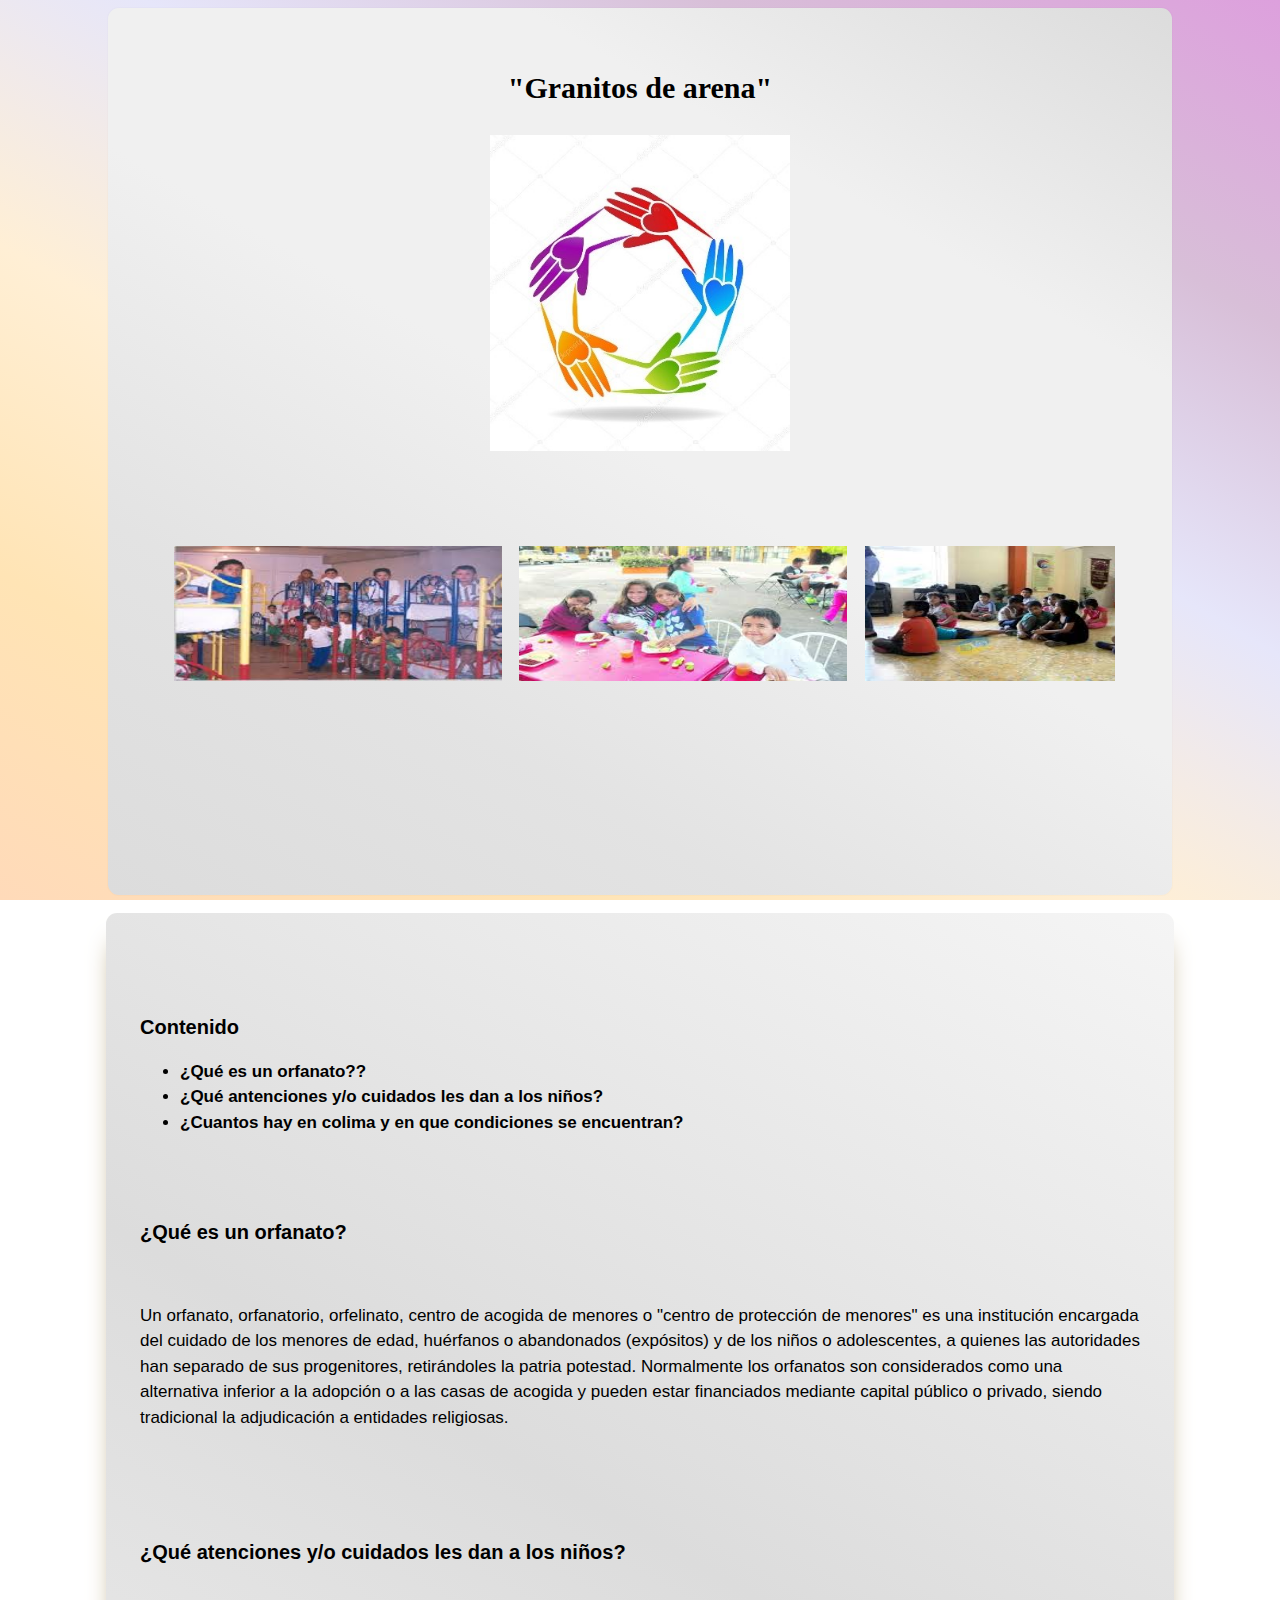
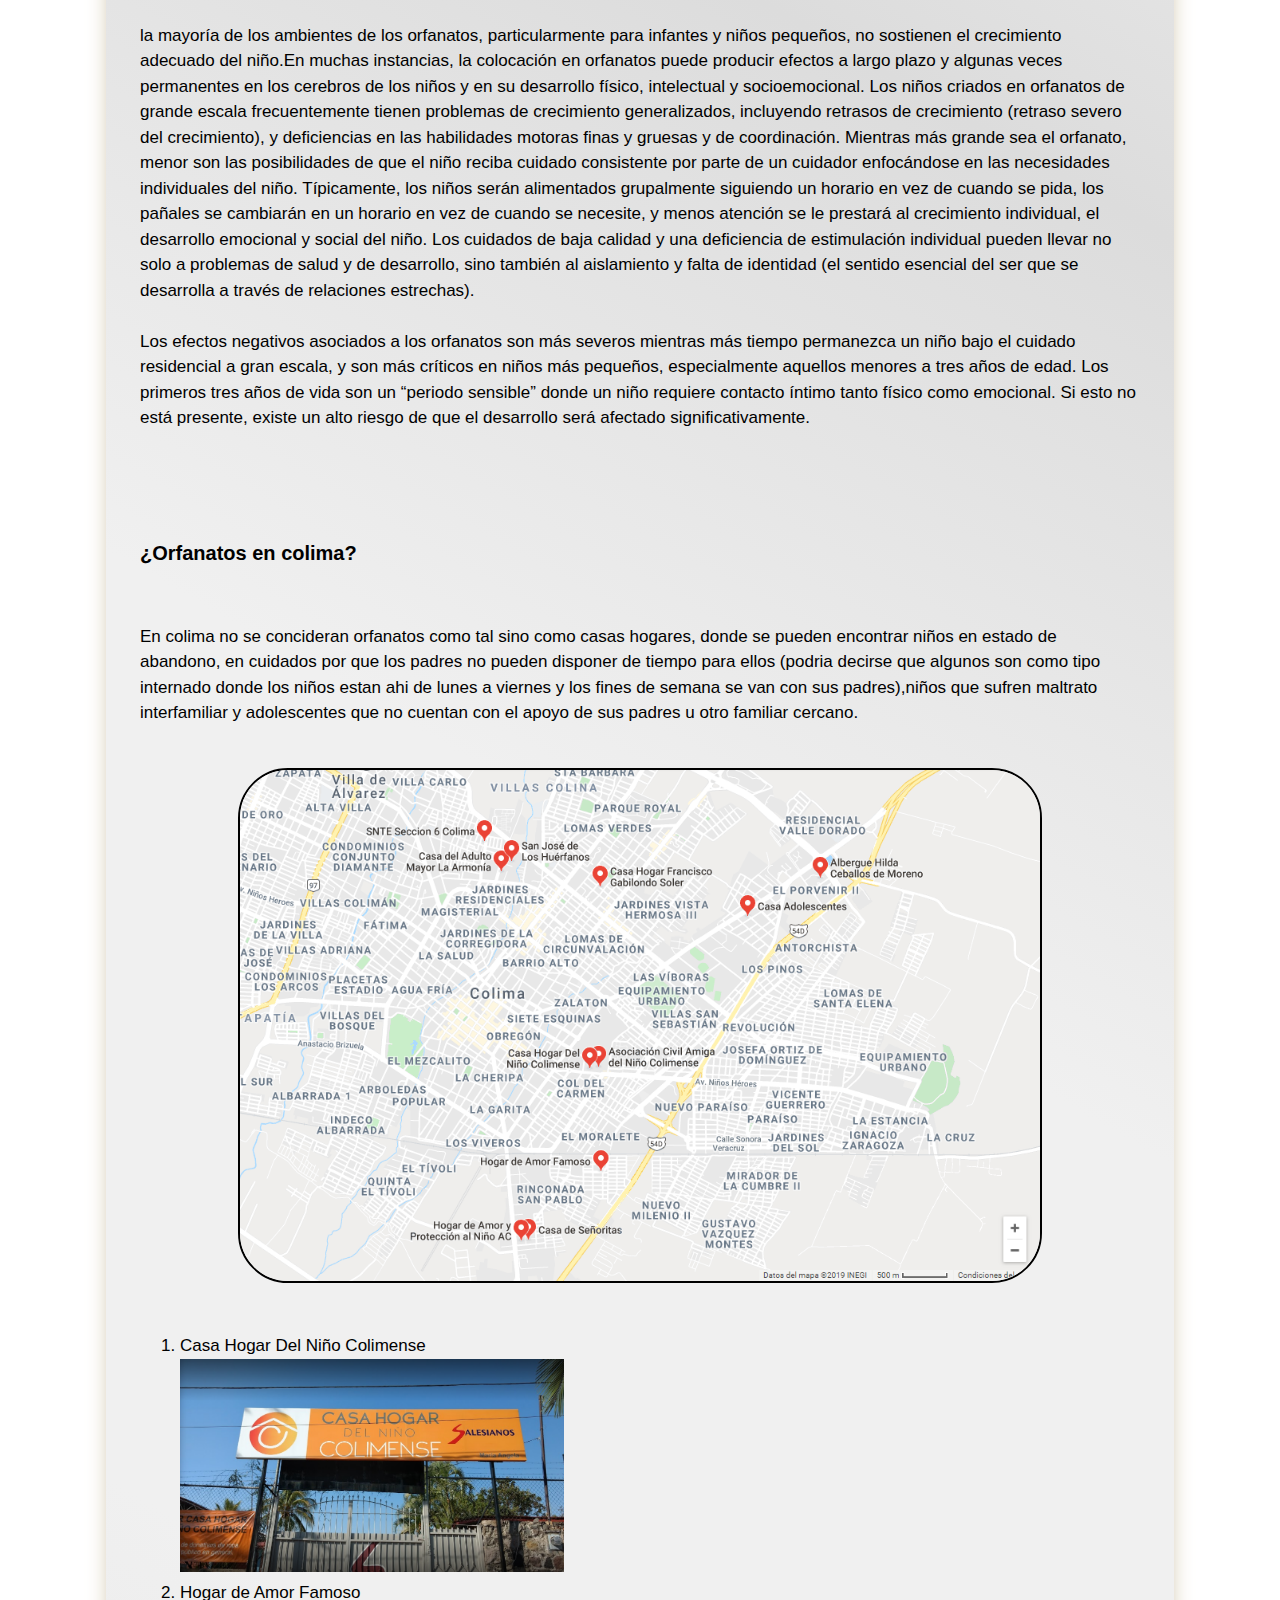
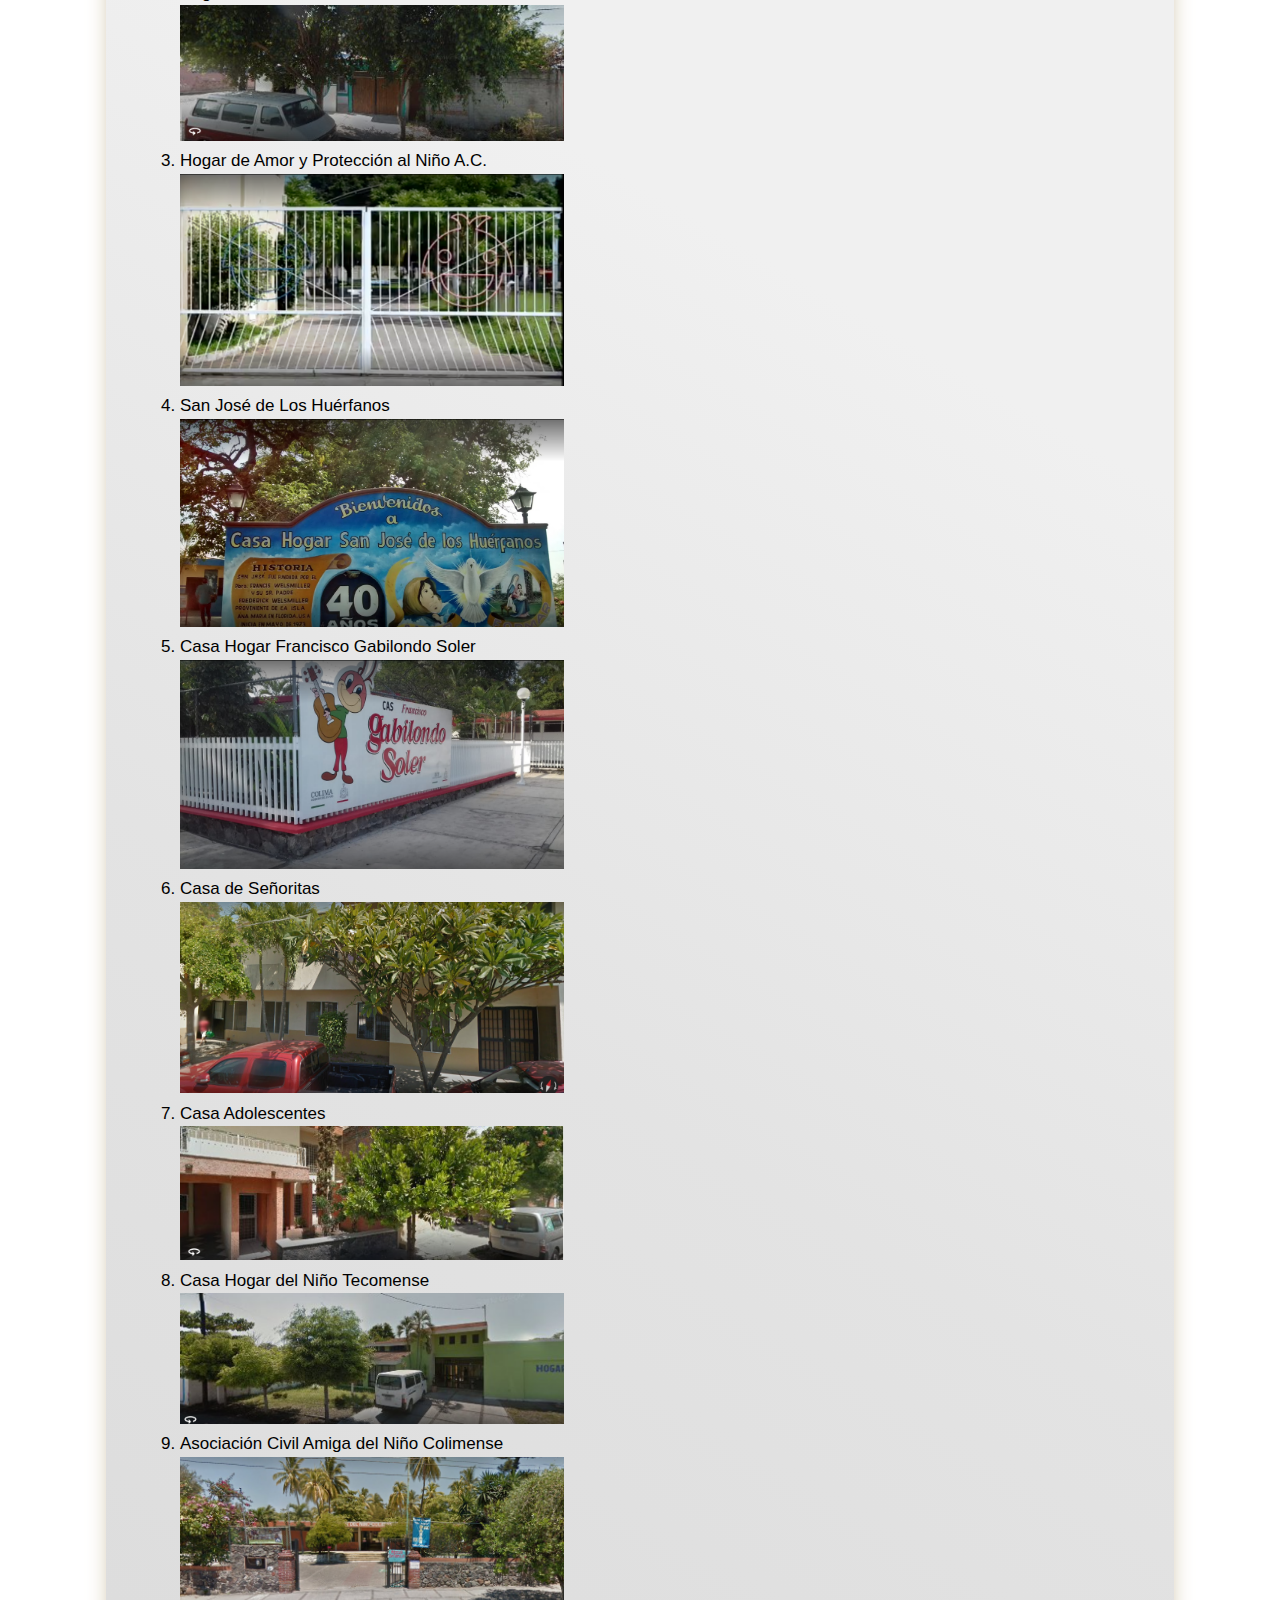
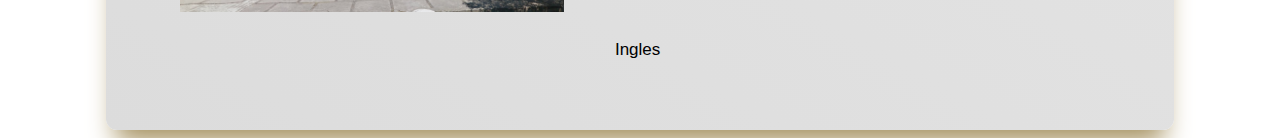
==== index.html @ bebbc290 "Add files via upload" ====
<!DOCTYPE html>

<html>

    <head>
        
        <meta charset="utf-8">
        <meta http-equiv="X-UA-Compatible" content="IE=edge">
        <link rel="stylesheet" type="text/css" href="estilo.css">
        <link rel="stylesheet" type="text/css" href="carrusel.css">
         <link rel="stylesheet" href="search.htm">
        <link rel="icon" href="sand-castle.png">
        <title>Granitos de arena</title>
        
    </head>
    
    <body>
        
        
        <center>
            
            <div class="caja1">
                
                <h2>"Granitos de arena"</h2>
                <center><img src="logo.jpg"  width="30%"  ></center>
                <br><br><br>
               
                <div class="slider">
                    
                    <ul>
                       
                        <li><img src="img1.jpg"  width="100%"  ></li>
                        <li><img src="img2.jpg"  width="100%" ></li>
                        <li><img src="img3.jpg"  width="100%" ></li>
                        <li><img src="img4.jpg"  width="100%" ></li>
                        <li><img src="img5.jpg"  width="100%" ></li>
                        <li><img src="img6.jpg"  width="100%" ></li>
                        <li><img src="img7.jpg"  width="100%"  ></li>
                        <li><img src="img8.jpg"  width="100%" ></li>
                        <li><img src="img9.jpg"  width="100%" ></li>
                        <li><img src="10.jpg" width="100%" ></li>
                        <li><img src="img11.jpg" width="100%" ></li>
                        
                    </ul>
                    
                </div>
                
                
            </div>
            
        </center>
        
        <br>
        
        <center>
            
            <div class="caja2">
                
                <br><br>
                <h1>Contenido</h1>
                
                <ul>
                
                    
                    <b><li><a href="#orfanato">¿Qué es un orfanato??</a></li></b>
                    <b><li><a href="#atenciones">¿Qué antenciones y/o cuidados les dan a los niños?</a></li></b>
                    <b><li><a href="#colima">¿Cuantos hay en colima y en que condiciones se encuentran?</a></li></b>
                    
                </ul>
                
                <br><br>
                
                <a name="orfanato"/>
                <h1>¿Qué es un orfanato?</h1>
                <br>
                
                <p>
                    
                    Un orfanato, orfanatorio, orfelinato, centro de acogida de menores o "centro de protección de menores" es una institución encargada del cuidado de los menores de edad, huérfanos o abandonados (expósitos) y de los niños o adolescentes, a quienes las autoridades han separado de sus progenitores, retirándoles la patria potestad.
                    
                    Normalmente los orfanatos son considerados como una alternativa inferior a la adopción o a las casas de acogida y pueden estar financiados mediante capital público o privado, siendo tradicional la adjudicación a entidades religiosas.
                    
                </p>
                
                <br><br><br>
                
                <a name="atenciones"/>
                <h1>¿Qué atenciones y/o cuidados les dan a los niños?</h1>
                <br>
                
                <p>
                    
                    la mayoría de los ambientes de los orfanatos, particularmente para infantes y niños pequeños, no sostienen el crecimiento adecuado del niño.En muchas instancias, la colocación en orfanatos puede producir efectos a largo plazo y algunas veces
                    permanentes en los cerebros de los niños y en su desarrollo físico, intelectual y socioemocional. Los niños criados en orfanatos de grande escala frecuentemente tienen problemas de crecimiento generalizados, incluyendo retrasos de crecimiento (retraso severo del crecimiento), y deficiencias en las habilidades motoras finas y gruesas y de coordinación. Mientras más grande sea el orfanato, menor son las posibilidades de que el niño reciba cuidado consistente por parte de un cuidador enfocándose en las necesidades individuales del niño. Típicamente, los niños serán alimentados grupalmente siguiendo un horario en vez de cuando se pida, los pañales se cambiarán en un horario en vez de cuando se necesite, y menos atención se le prestará al crecimiento individual, el desarrollo emocional y social del niño. Los cuidados de baja calidad y una deficiencia de estimulación individual pueden llevar no solo a problemas de salud y de desarrollo, sino también al aislamiento y falta de identidad (el sentido esencial del ser que se desarrolla a través de relaciones estrechas).
                    <br><br>
                    Los efectos negativos asociados a los orfanatos son más severos mientras más tiempo permanezca un niño bajo el cuidado residencial a gran escala, y son más críticos en niños más pequeños, especialmente aquellos menores a tres años de edad. Los primeros tres años de vida son un “periodo sensible” donde un niño requiere contacto íntimo tanto físico como emocional. Si esto no está presente, existe un alto riesgo de que el desarrollo será afectado significativamente.

                    
                </p>
                
                <br><br><br>
                
                <a name="colima"/>
                <h1>¿Orfanatos en colima?</h1>
                
                <br>
                
                <p>En colima no se concideran orfanatos como tal sino como casas hogares, donde se pueden encontrar niños en estado de abandono, en cuidados por que los padres no pueden disponer de tiempo para ellos (podria decirse que algunos son como tipo internado donde los niños estan ahi de lunes a viernes y los fines de semana se van con sus padres),niños que sufren maltrato interfamiliar y adolescentes que no cuentan con el apoyo de sus padres u otro familiar cercano.</p>
                    
                <br>
                  <center><img  class="IMG" src="iam.PNG"  width="80%" height="40%" aling="right"></center>
                <br>
                <ol>
                    
                    
                    <li>Casa Hogar Del Niño Colimense</li>
                    <img src="ch1.PNG" width="40%" height="20%">
                    <li>Hogar de Amor Famoso</li>
                    <img src="ch2.PNG" width="40%" height="20%">
                    <li>Hogar de Amor y Protección al Niño A.C.</li>
                    <img src="ch3.PNG" width="40%" height="20%">
                    <li>San José de Los Huérfanos</li>
                    <img src="ch4.PNG" width="40%" height="20%">
                    <li>Casa Hogar Francisco Gabilondo Soler</li>
                    <img src="ch5.PNG" width="40%" height="20%">
                    <li>Casa de Señoritas</li>
                    <img src="ch6.PNG" width="40%" height="20%">
                    <li>Casa Adolescentes</li>
                    <img src="ch7.PNG" width="40%" height="20%">
                    <li>Casa Hogar del Niño Tecomense</li>
                    <img src="ch8.PNG" width="40%" height="20%">
                    <li>Asociación Civil Amiga del Niño Colimense</li>
                    <img src="ch9.PNG" width="40%" height="20%">
                </ol>
                 
                <center><a href="ing_index.html">&nbsp; &nbsp; &nbsp;Ingles &nbsp; &nbsp; &nbsp;</a></center>
                
            </div>
             
        </center>
        
    </body>
</html>
---- estilo.css ----
body{
    
    background:linear-gradient(30deg, PEACHPUFF, MOCCASIN, 	PAPAYAWHIP, LAVENDER, THISTLE, PLUM);
    background-repeat: no-repeat;
    background-size:auto;
    background-attachment: fixed;
}


.caja1 {
    background:linear-gradient(30deg,#DCDCDC, #E3E3E3, #F0F0F0, #F0F0F0,#DCDCDC);
    border-radius: 11px 11px 11px 11px;
    box-shadow: 0 0 2px rgba(0, 0, 0, 0.06);
    color: #000;
    font-family: "Helvetica Neue", Helvetica, Arial, sans-serif;
    font-size: 16px;
    line-height: 1.5;
    margin: 0 auto;
    max-width: 1000px;
    padding: 2em 2em 4em;
}

.caja2 {
    background:linear-gradient(30deg,#DCDCDC, #E3E3E3, #F0F0F0, #F0F0F0,#DCDCDC,#F5F5F5);
    border-radius: 11px 11px 11px 11px;
    box-shadow: 0px 22px 27px -10px rgba(166,146,96,1);
    color: #545454;
    line-height: 1.5;
    margin: 0 auto;
    max-width: 1000px;
    padding: 2em 2em 4em;
    
    font-family: sans-serif;
    font-size: 17px;
    color: #000;
    text-align: left;
    
}

h1{
    
    font-family: sans-serif;
    font-size: 20px;
    color: #000;
    text-align: left;
    font-weight: bold;
    
}

h2{
    
    font-family:serif;
    font-size: 30px;
    color: #000;
    text-align: center;
    font-weight: bold;
    
}

a:link{
    
    text-decoration:none;color:black;
    text-decoration: none;
}

a:visited{
    
    color: black;  
    text-decoration: none 
        
}
a:hover{ 
    
    color: black; 
    text-decoration: none 
        
}


.IMG{
    border-radius:  50px 50px 50px 50px;
    border-color: black;
    border-width: 2px;
    border-style: solid;
    
}
---- carrusel.css ----
.slider au{
    margin: auto;
	overflow: hidden;
}
.slider{
	margin: auto;
	overflow: hidden;
 
	width: 95%;
}
.slider ul{
	display: flex;
	padding: 0;
	width: 400%;
 
	animation:cambio 20s infinite;
	animation-direction:alternate;
}
.slider li{
	list-style: none;
	width: 95%;
}
.slider img{
	width:95%;
    height: 50%;
}
@keyframes cambio{
	0%{margin-left: 0;}
	20%(margin-left: 0;)
 
	25%{margin-left: -100%;}
	45%{margin-left: -100%;}
 
	50%{margin-left: -200%;}
	70%{margin-left: -200%;}
 
	75%{margin-left: -300%;}
	100%{margin-left: -300%;}
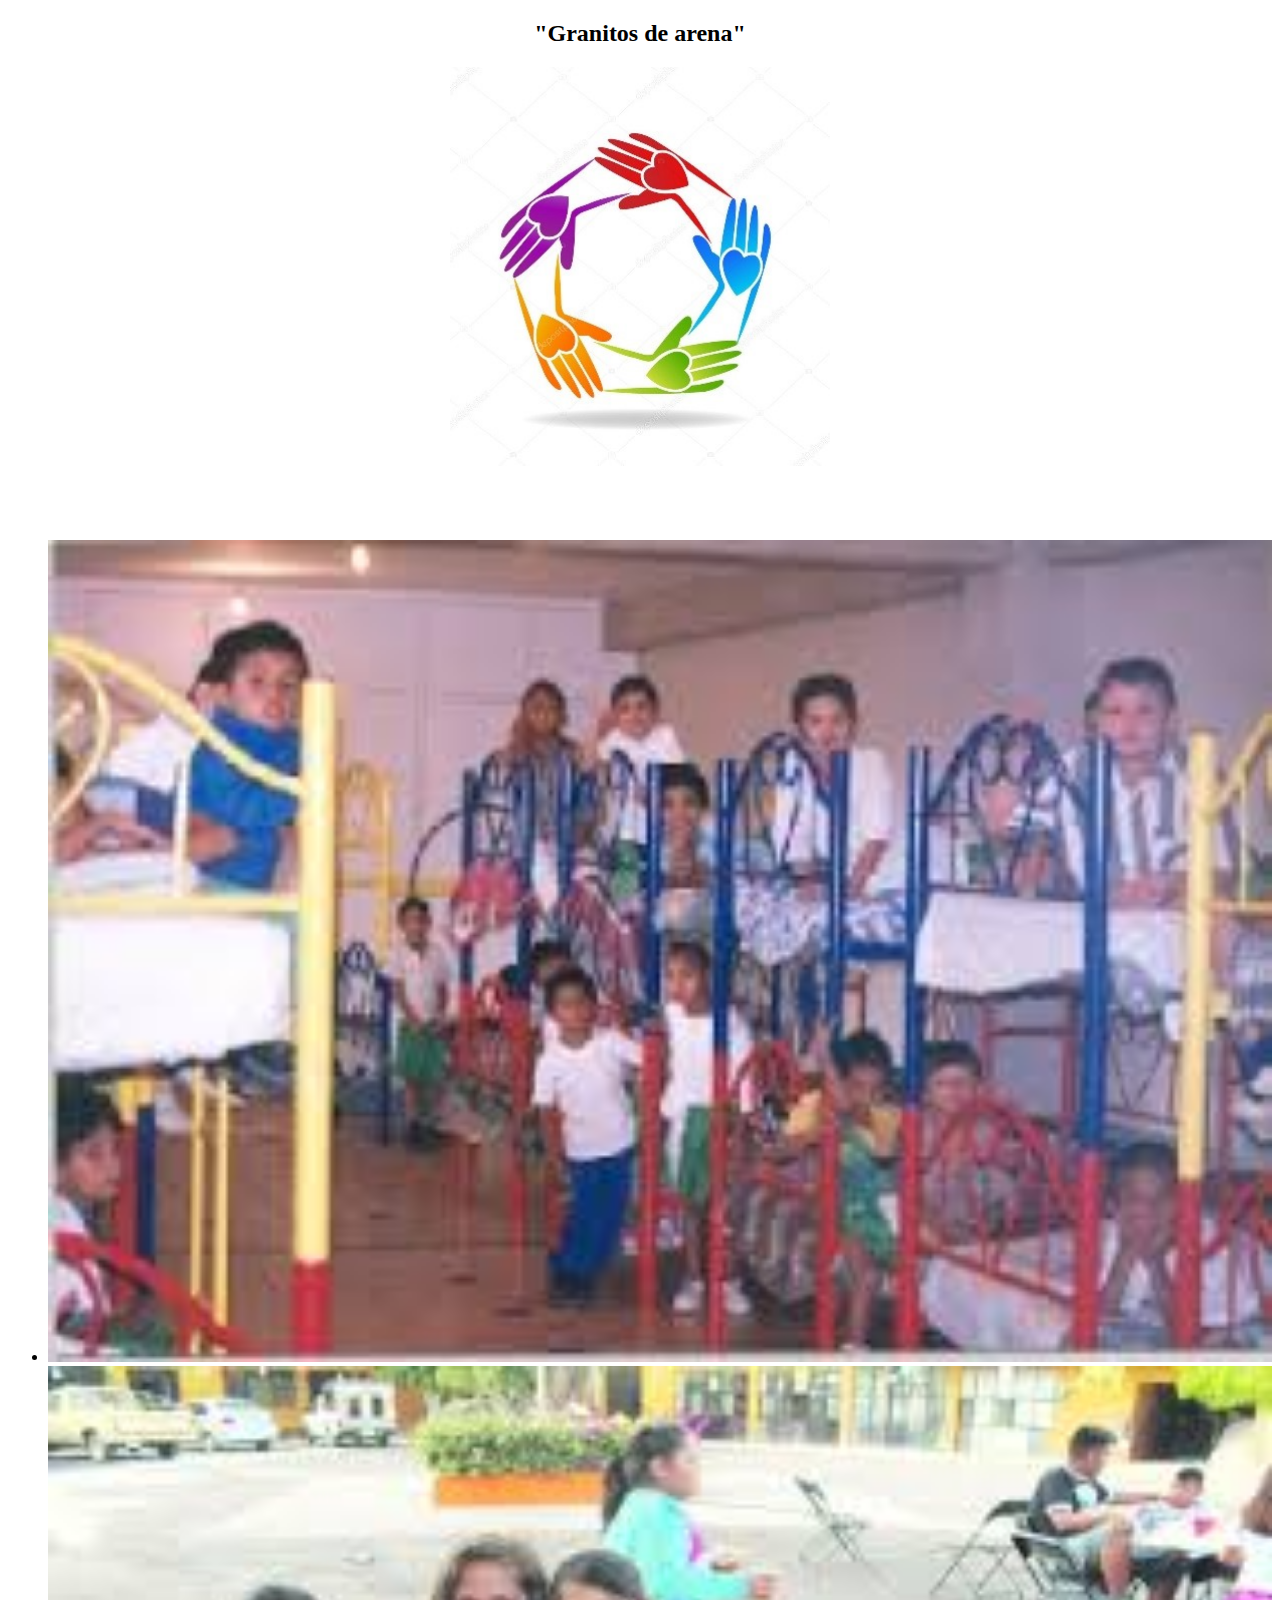
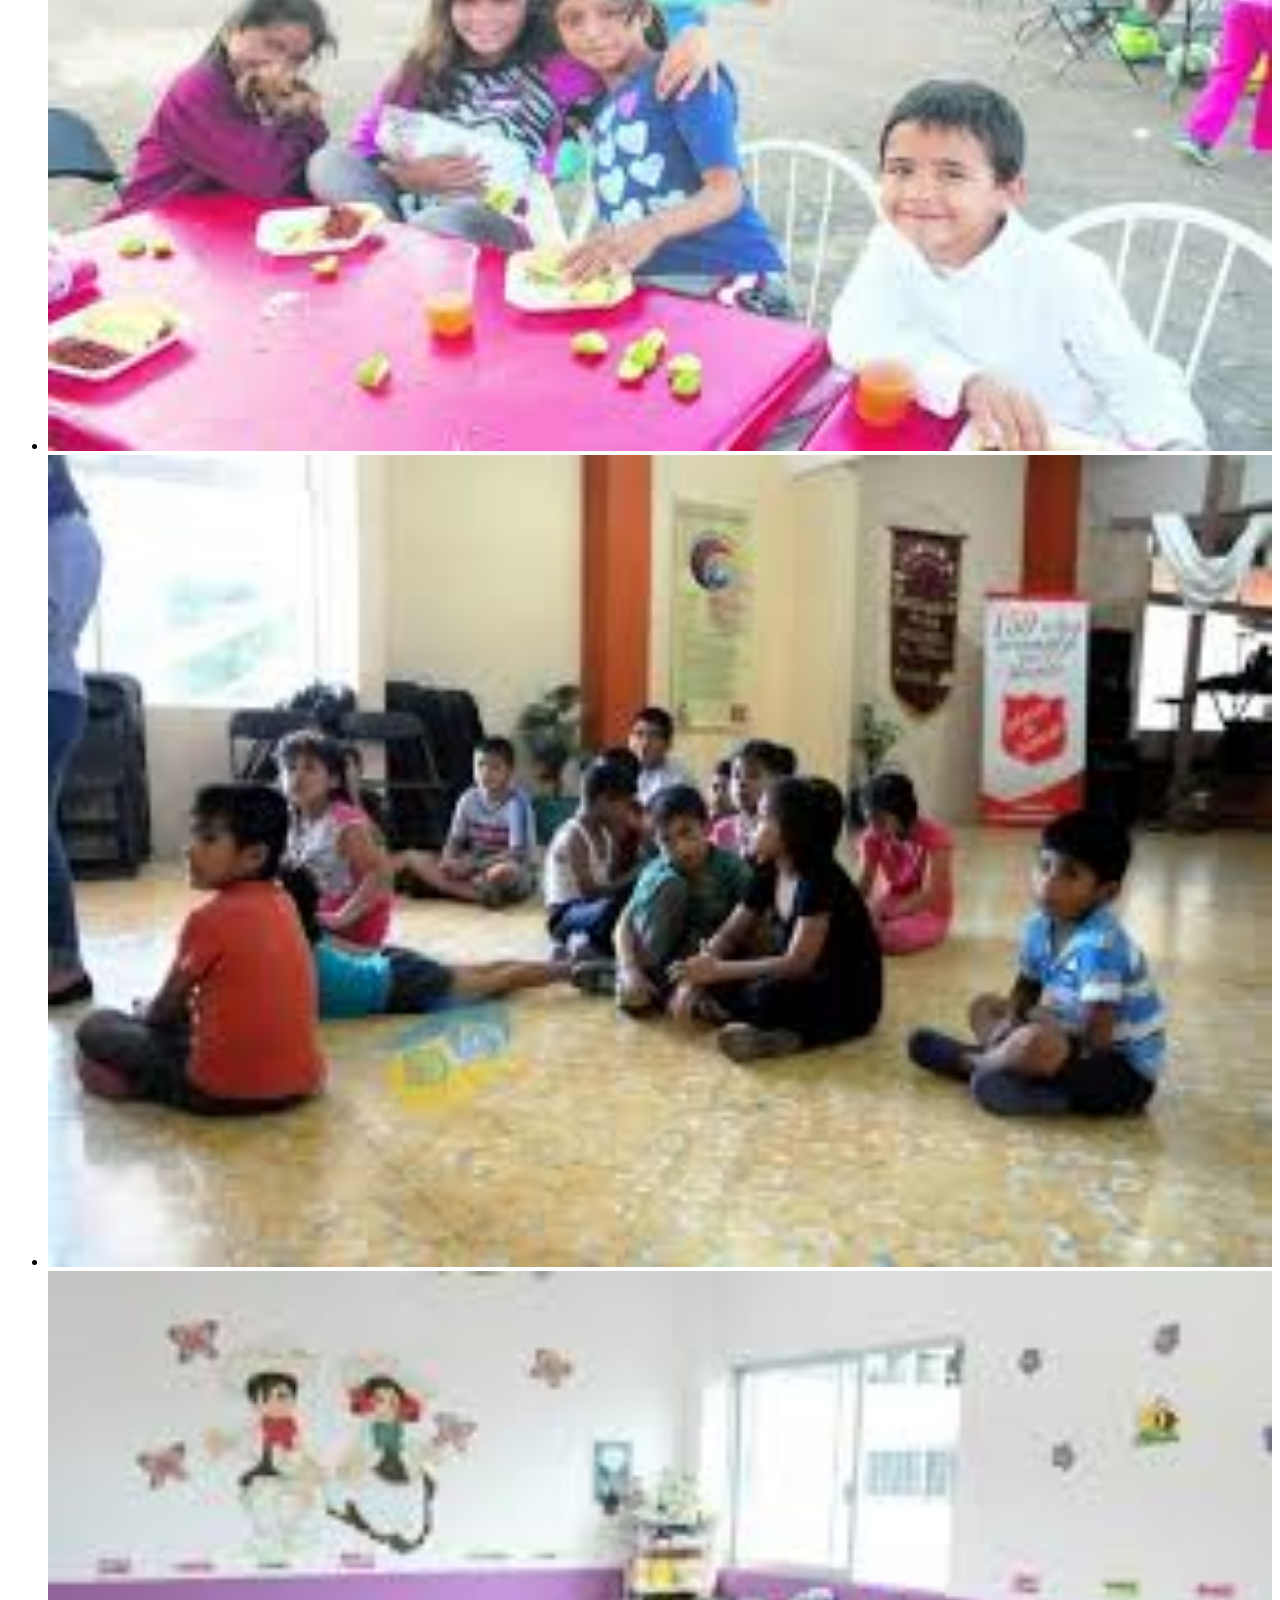
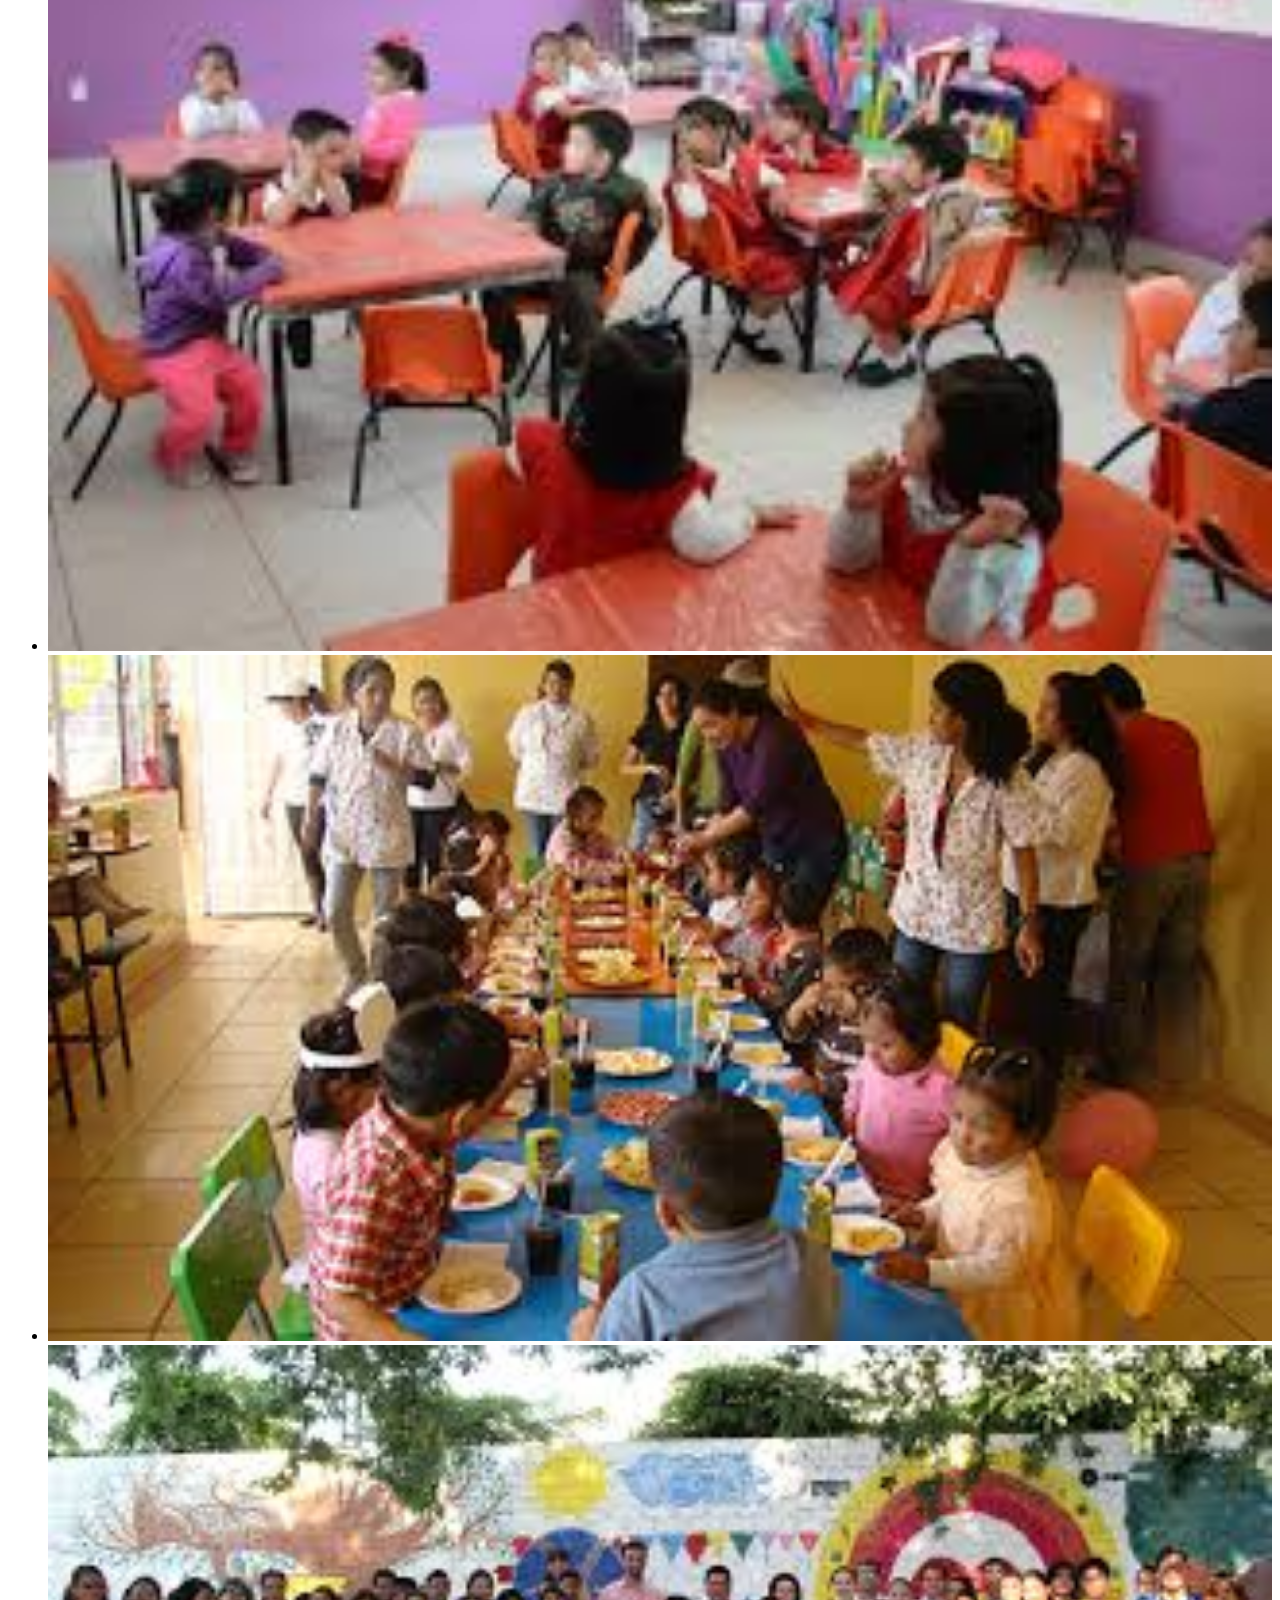
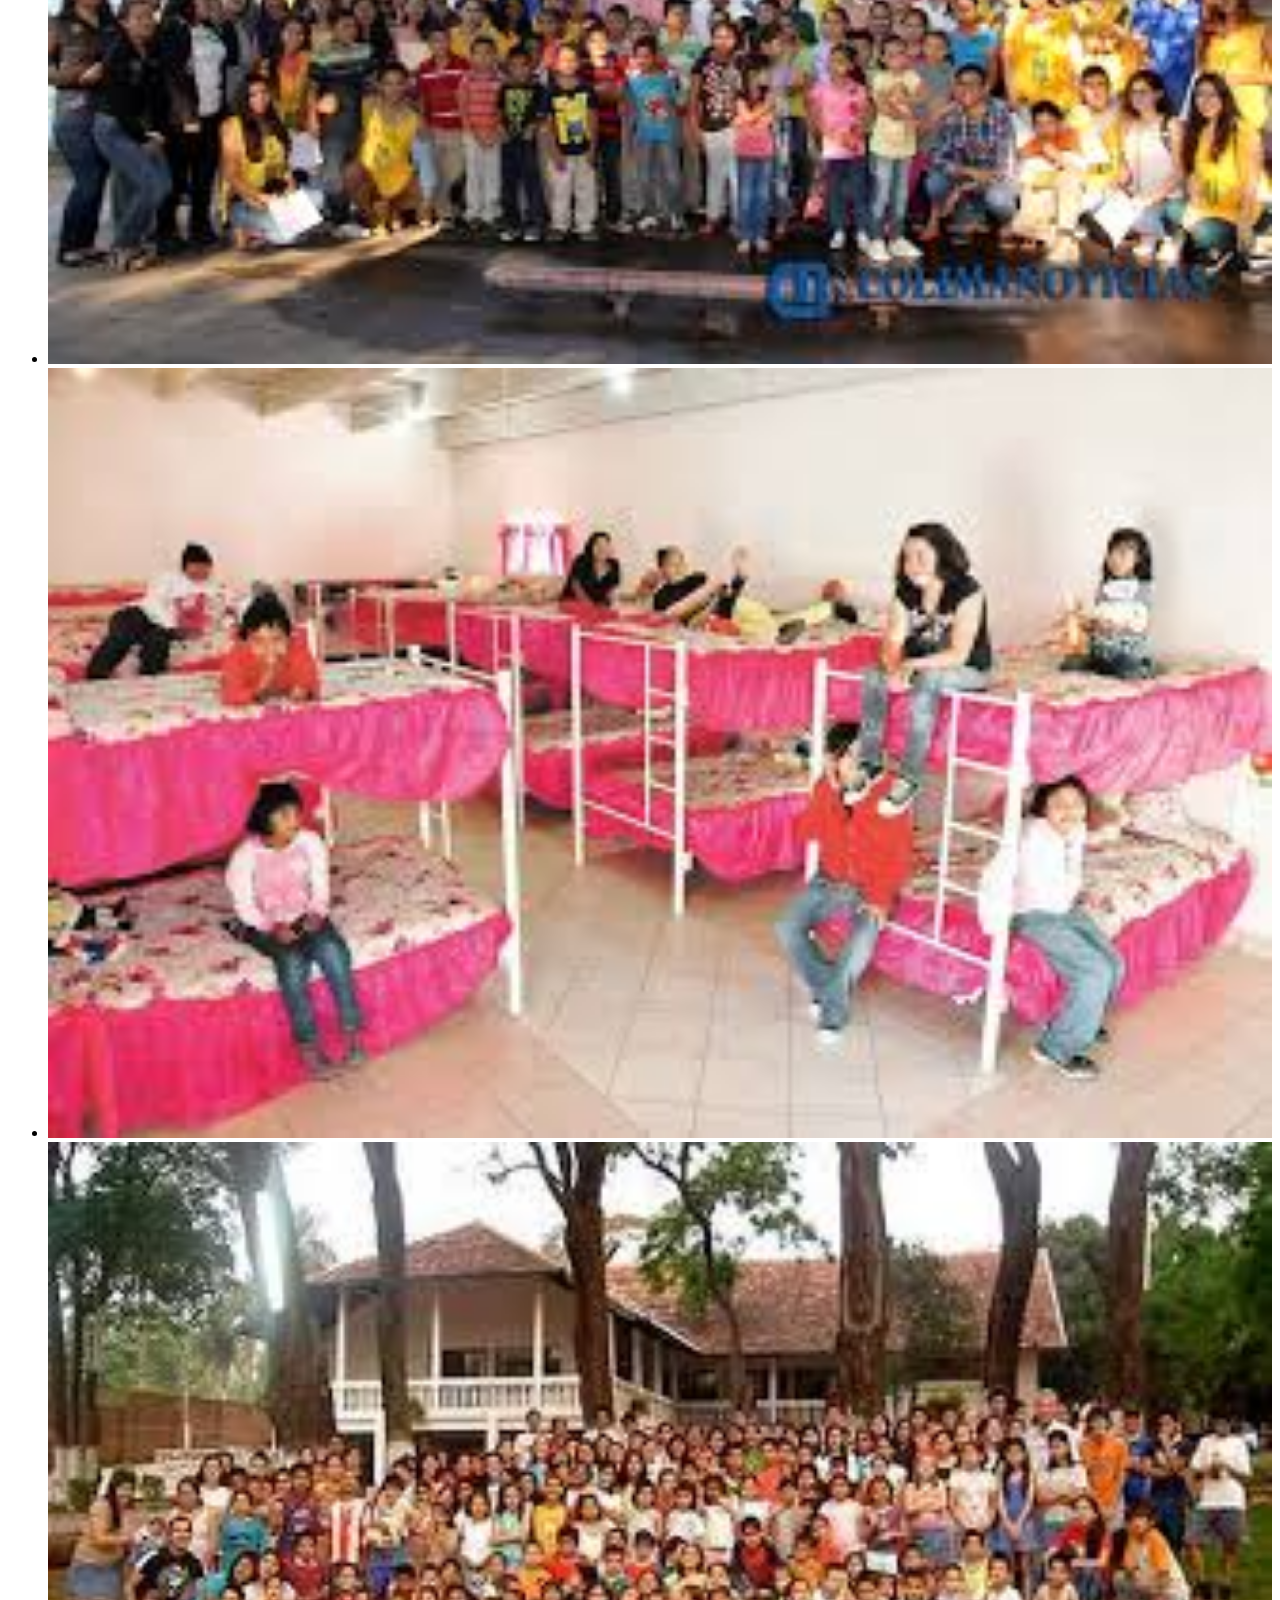
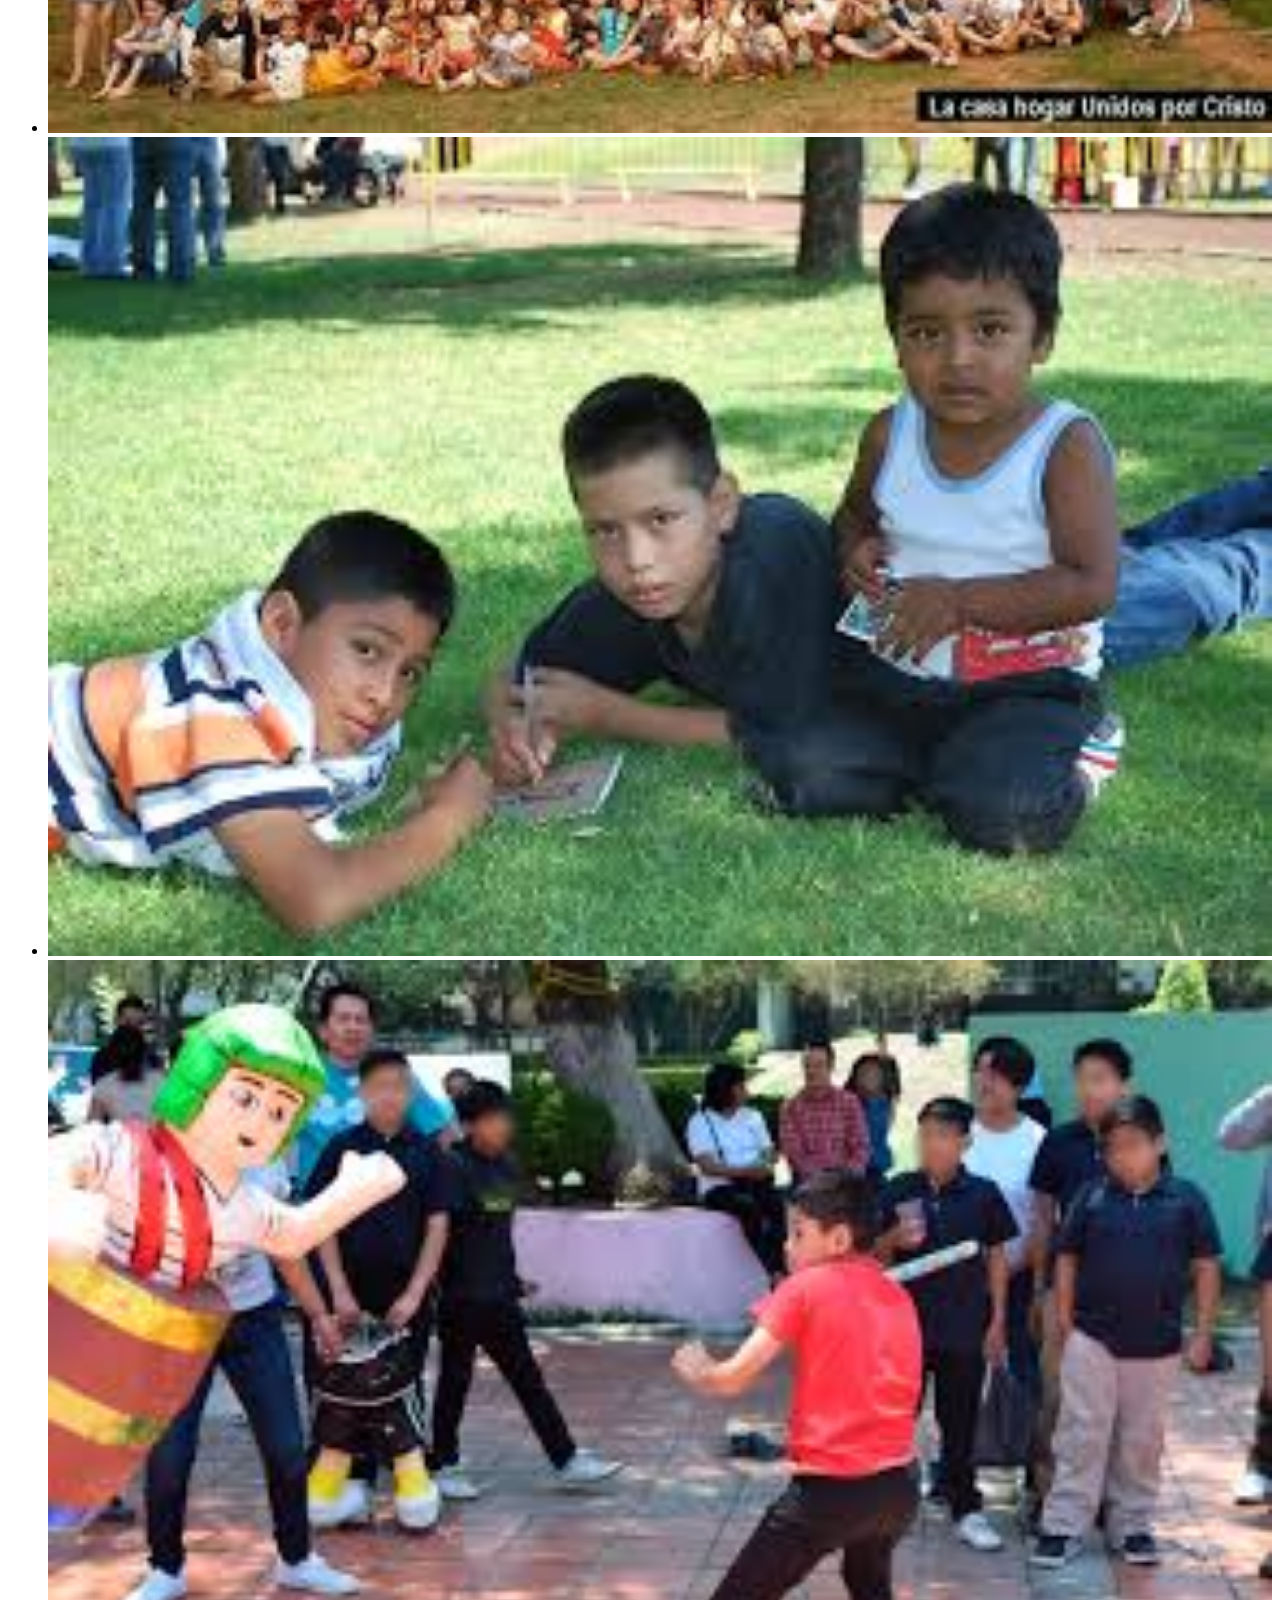
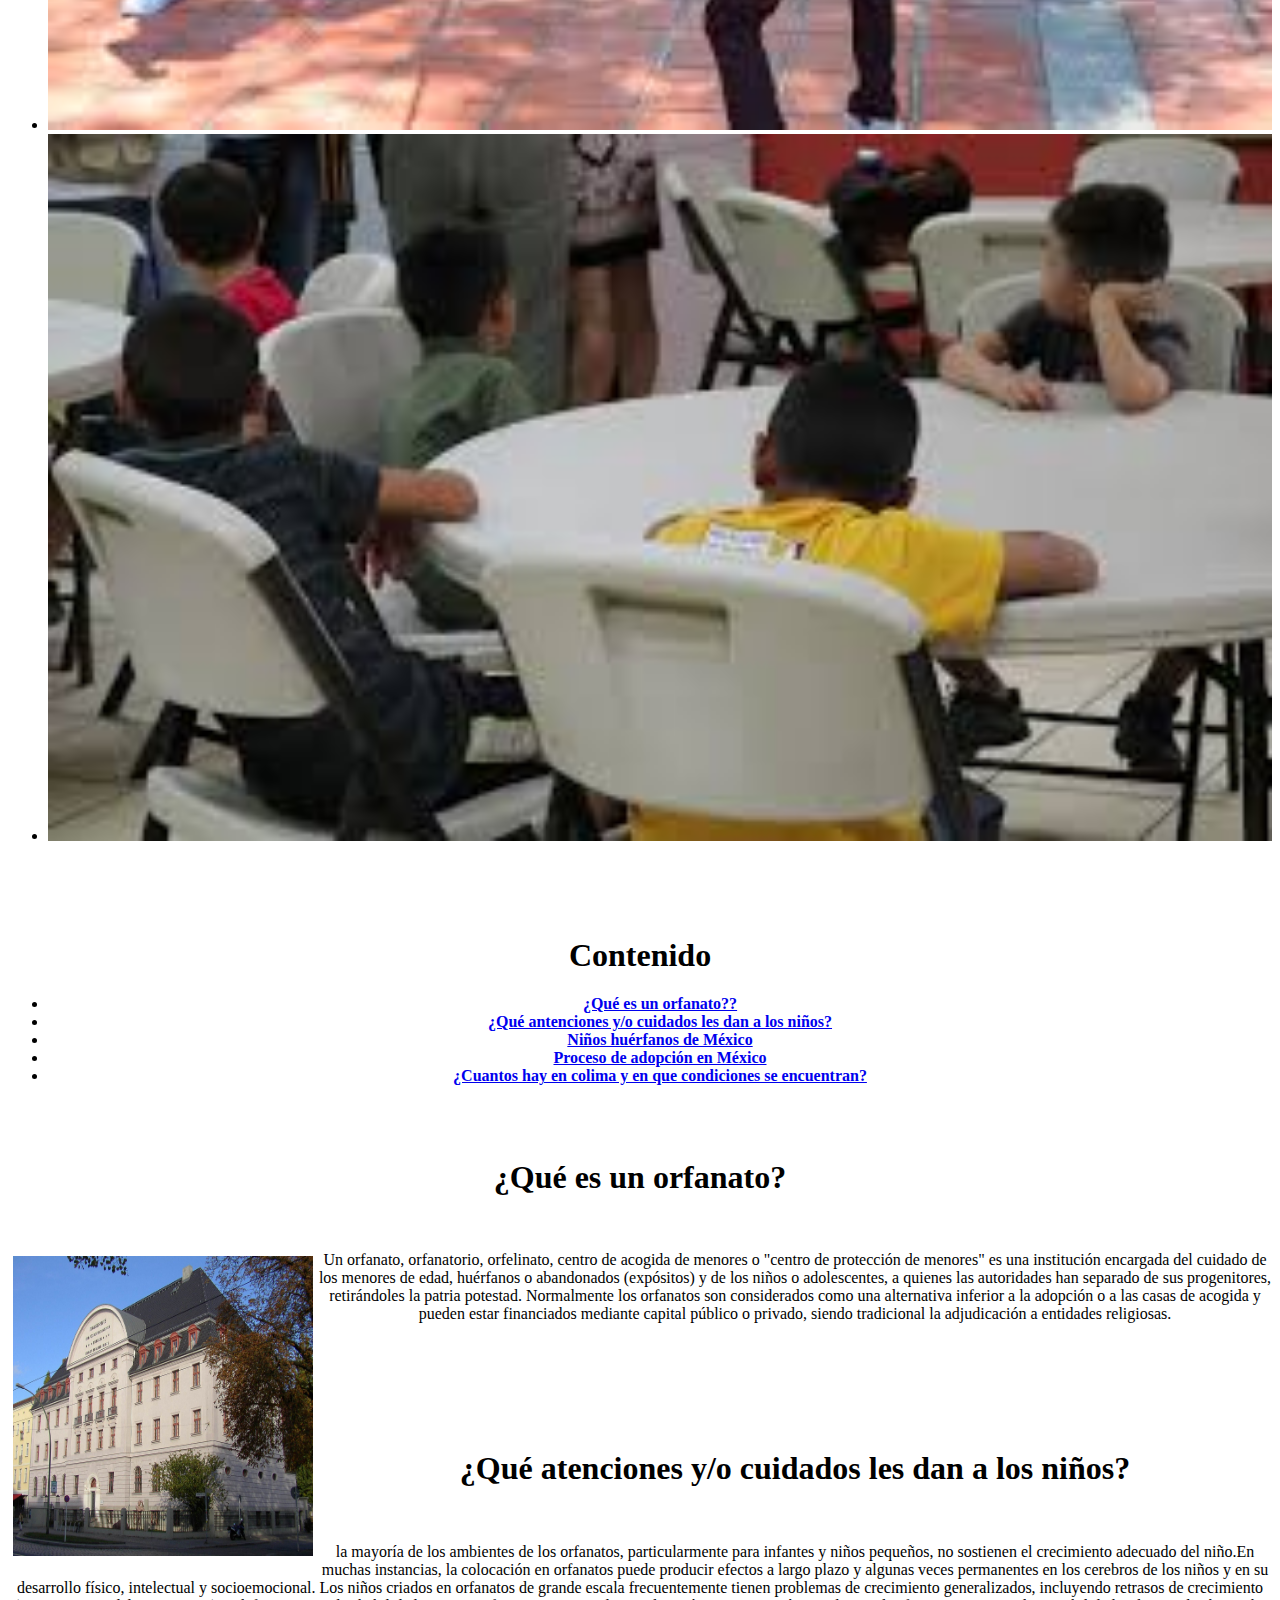
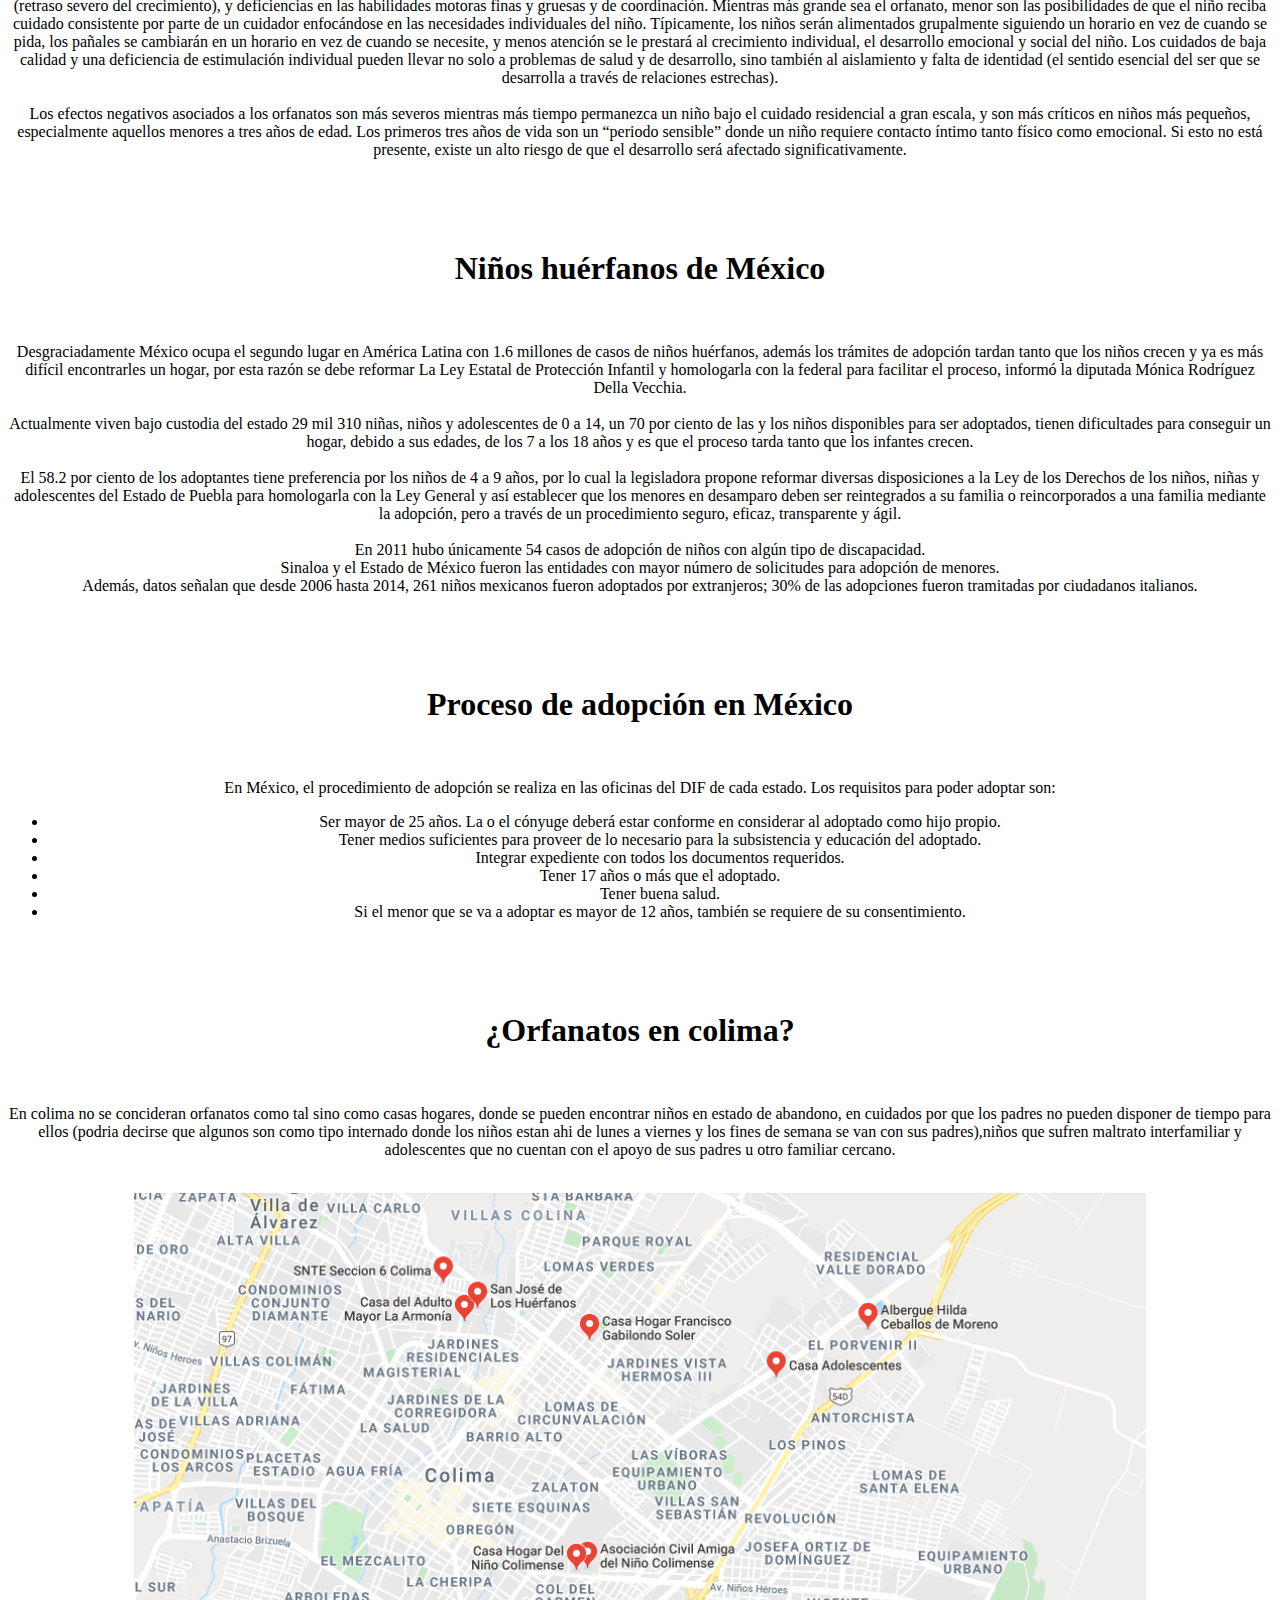
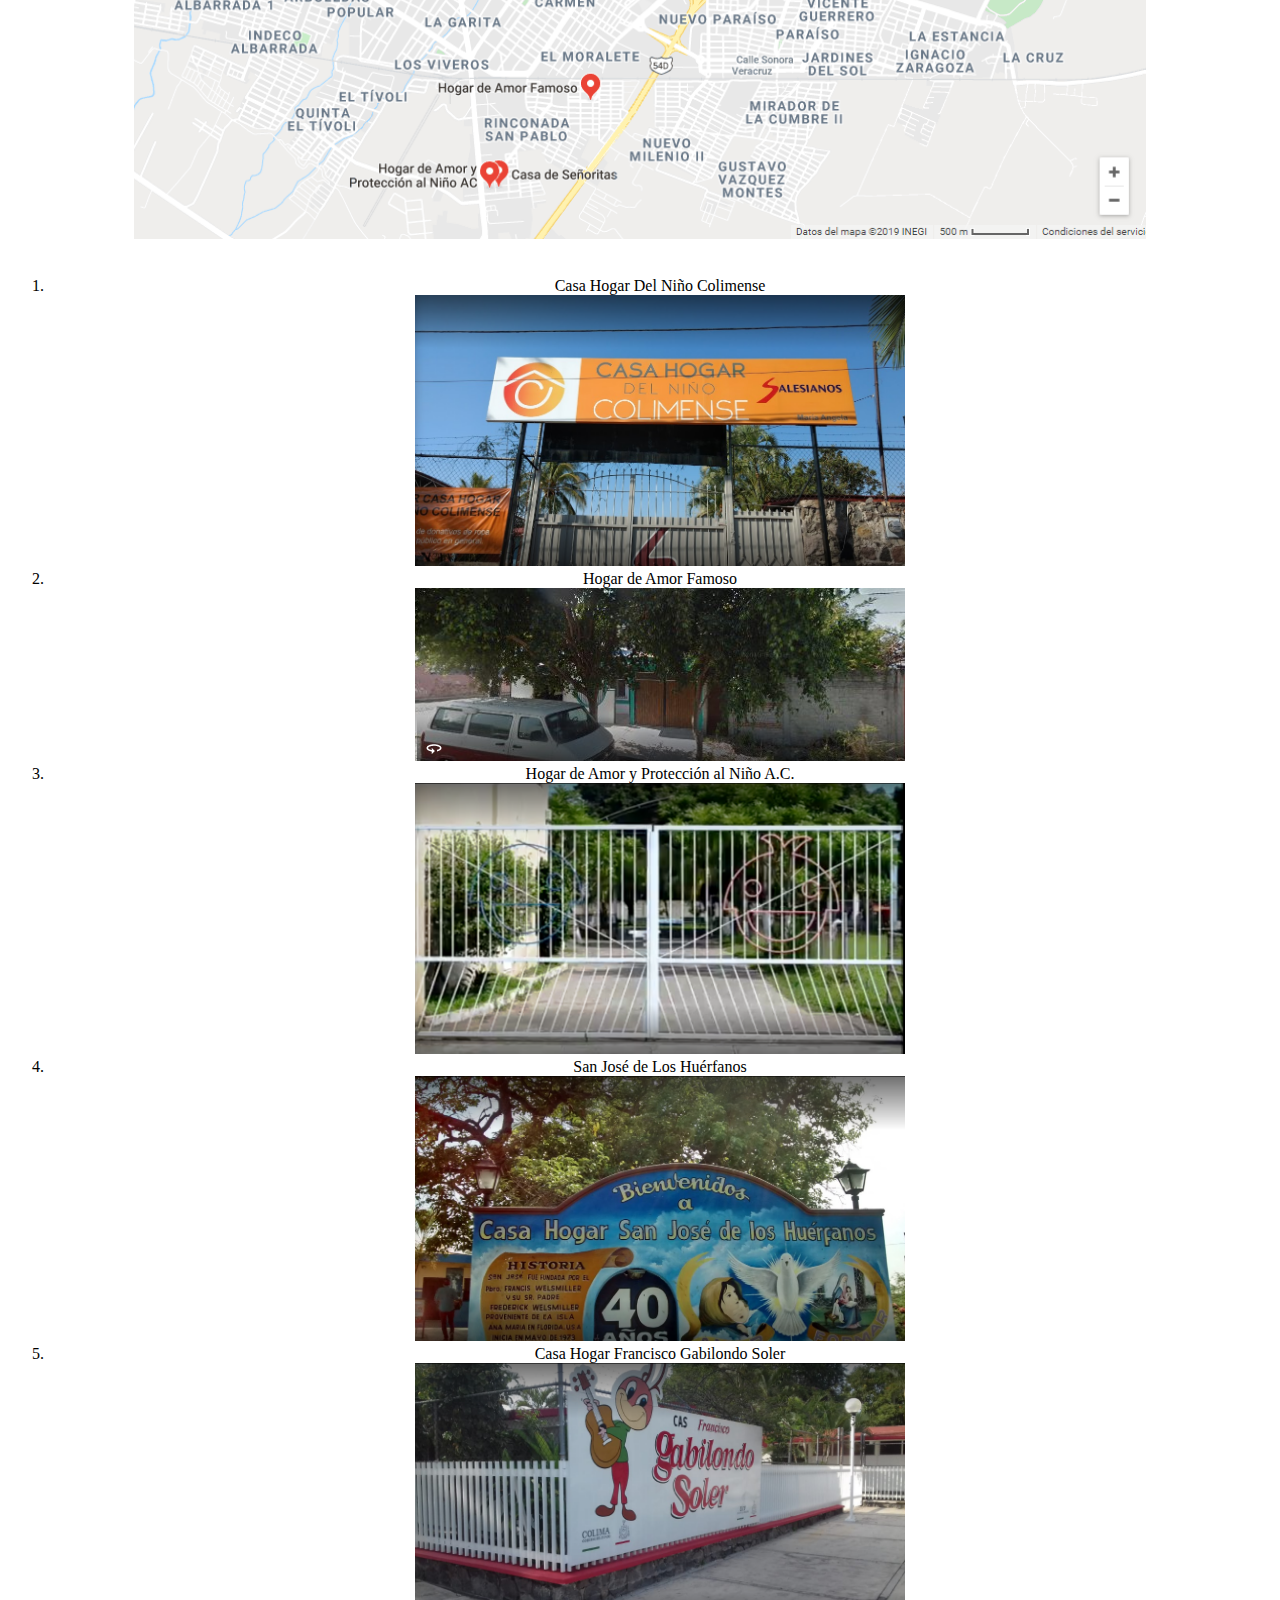
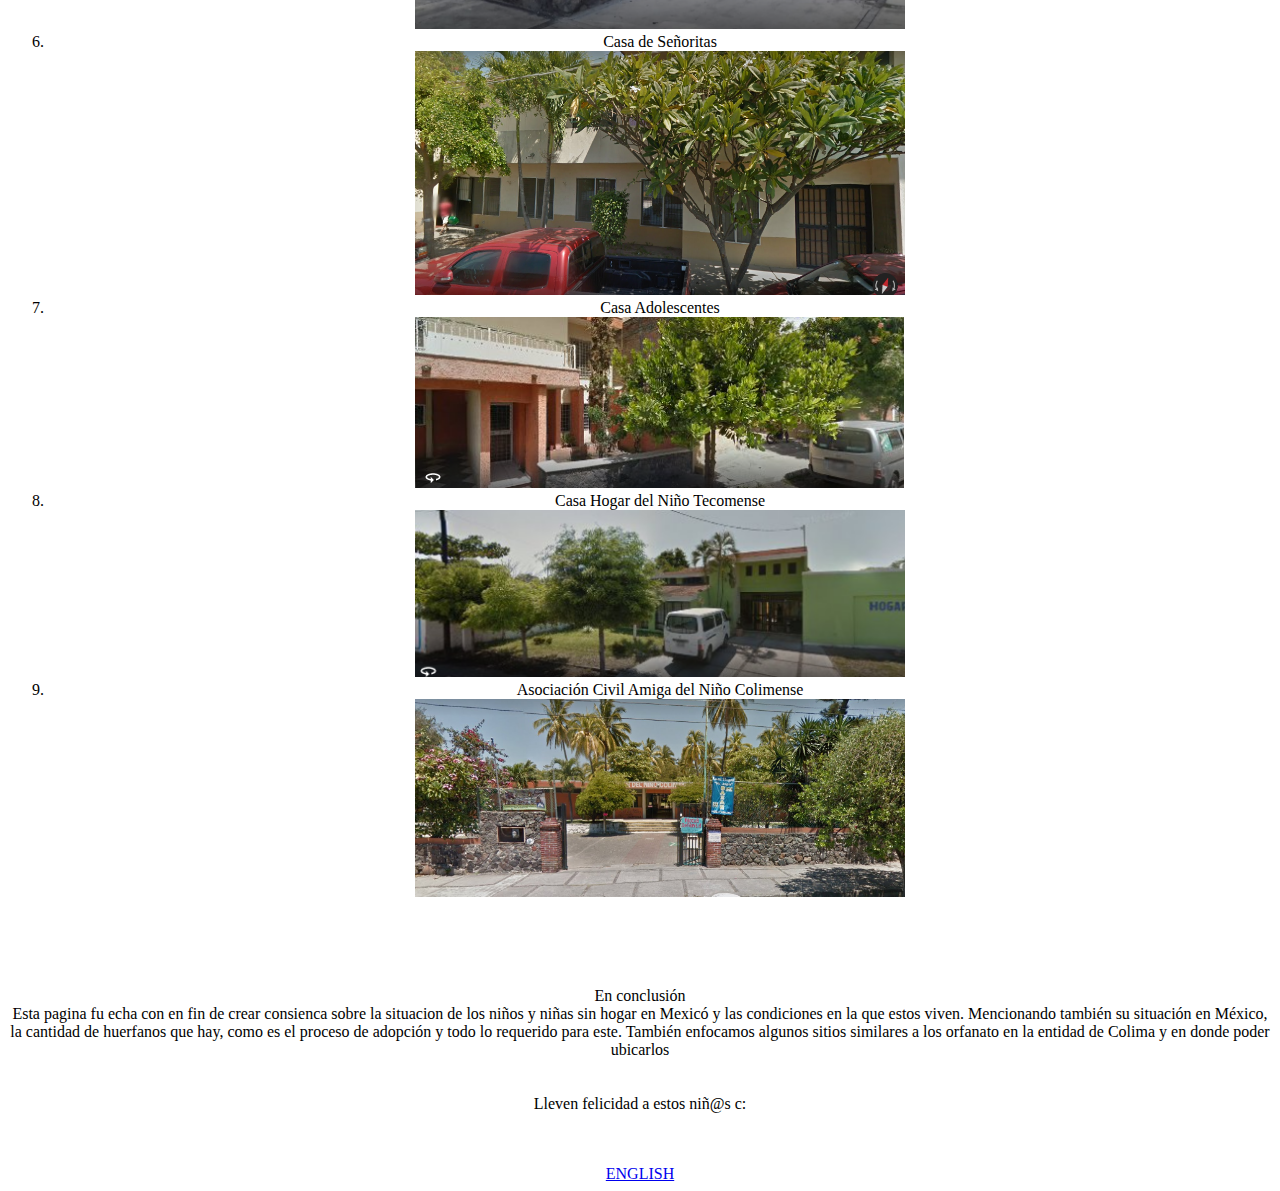
==== commit 7a94cc24: "Add files via upload" ====
--- a/index.html
+++ b/index.html
@@ -29,16 +29,16 @@
                     
                     <ul>
                        
-                        <li><img src="img1.jpg"  width="100%"  ></li>
+                        <li><img src="img1.jpg"  width="100%" ></li>
                         <li><img src="img2.jpg"  width="100%" ></li>
                         <li><img src="img3.jpg"  width="100%" ></li>
                         <li><img src="img4.jpg"  width="100%" ></li>
                         <li><img src="img5.jpg"  width="100%" ></li>
                         <li><img src="img6.jpg"  width="100%" ></li>
-                        <li><img src="img7.jpg"  width="100%"  ></li>
+                        <li><img src="img7.jpg"  width="100%" ></li>
                         <li><img src="img8.jpg"  width="100%" ></li>
                         <li><img src="img9.jpg"  width="100%" ></li>
-                        <li><img src="10.jpg" width="100%" ></li>
+                        <li><img src="img10.jpg" width="100%" ></li>
                         <li><img src="img11.jpg" width="100%" ></li>
                         
                     </ul>
@@ -64,6 +64,8 @@
                     
                     <b><li><a href="#orfanato">¿Qué es un orfanato??</a></li></b>
                     <b><li><a href="#atenciones">¿Qué antenciones y/o cuidados les dan a los niños?</a></li></b>
+                    <b><li><a href="#mexico"> Niños huérfanos de México</a></li></b>
+                    <b><li><a href="#proceso">Proceso de adopción en México</a></li></b>
                     <b><li><a href="#colima">¿Cuantos hay en colima y en que condiciones se encuentran?</a></li></b>
                     
                 </ul>
@@ -76,13 +78,16 @@
                 
                 <p>
                     
-                    Un orfanato, orfanatorio, orfelinato, centro de acogida de menores o "centro de protección de menores" es una institución encargada del cuidado de los menores de edad, huérfanos o abandonados (expósitos) y de los niños o adolescentes, a quienes las autoridades han separado de sus progenitores, retirándoles la patria potestad.
-                    
+                    
+                    <img src="orfanato.jpg" height="300" width="300" hspace="5" vspace="5" style="float: left;" />
+                    Un orfanato, orfanatorio, orfelinato, centro de acogida de menores o "centro de protección de menores" es una institución encargada del
+                    cuidado de los menores de edad, huérfanos o abandonados (expósitos) y de los niños o adolescentes, a quienes las autoridades han separado de sus progenitores, retirándoles la patria potestad.
                     Normalmente los orfanatos son considerados como una alternativa inferior a la adopción o a las casas de acogida y pueden estar financiados mediante capital público o privado, siendo tradicional la adjudicación a entidades religiosas.
-                    
-                </p>
-                
-                <br><br><br>
+                
+                </p>
+            
+                
+                <br><br><br><br><br>
                 
                 <a name="atenciones"/>
                 <h1>¿Qué atenciones y/o cuidados les dan a los niños?</h1>
@@ -100,6 +105,49 @@
                 
                 <br><br><br>
                 
+                <a name="mexico"/>
+                <h1>Niños huérfanos de México</h1>
+                <br>
+                
+                <p>
+                    
+                    Desgraciadamente México ocupa el segundo lugar en América Latina con 1.6 millones de casos de niños huérfanos, además los trámites de adopción tardan tanto que los niños crecen y ya es más difícil encontrarles un hogar, por esta razón se debe reformar La Ley Estatal de Protección Infantil y homologarla con la federal para facilitar el proceso, informó la diputada Mónica Rodríguez Della Vecchia.
+                    <br><br>
+                    Actualmente viven bajo custodia del estado 29 mil 310 niñas, niños y adolescentes de 0 a 14, un 70 por ciento de las y los niños disponibles para ser adoptados, tienen dificultades para conseguir un hogar, debido a sus edades, de los 7 a los 18 años y es que el proceso tarda tanto que los infantes crecen.
+                    <br><br>
+                    El 58.2 por ciento de los adoptantes tiene preferencia por los niños de 4 a 9 años, por lo cual la legisladora propone reformar diversas disposiciones a la Ley de los Derechos de los niños, niñas y adolescentes del Estado de Puebla para homologarla con la Ley General y así establecer que los menores en desamparo deben ser reintegrados a su familia o reincorporados a una familia mediante la adopción, pero a través de un procedimiento seguro, eficaz, transparente y ágil.
+                    <br><br>
+                    En 2011 hubo únicamente 54 casos de adopción de niños con algún tipo de discapacidad.
+                    <br>
+                    Sinaloa y el Estado de México fueron las entidades con mayor número de solicitudes para adopción de menores.
+                    <br>
+                    Además, datos señalan que desde 2006 hasta 2014, 261 niños mexicanos fueron adoptados por extranjeros; 30% de las adopciones fueron tramitadas por ciudadanos italianos.
+                    
+                </p>
+                
+                <br><br><br>
+                
+                <a name="proceso"/>
+                <h1>Proceso de adopción en México</h1>
+                <br>
+                
+                <p>
+                En México, el procedimiento de adopción se realiza en las oficinas del DIF de cada estado. Los requisitos para poder adoptar son:
+                </p>
+                
+                <ul>
+                
+                <li>Ser mayor de 25 años. La o el cónyuge deberá estar conforme en considerar al adoptado como hijo propio.</li>
+                <li>Tener medios suficientes para proveer de lo necesario para la subsistencia y educación del adoptado.</li>
+                <li>Integrar expediente con todos los documentos requeridos.</li>
+                <li>Tener 17 años o más que el adoptado.</li>
+                <li>Tener buena salud.</li>
+                <li>Si el menor que se va a adoptar es mayor de 12 años, también se requiere de su consentimiento.</li>
+                
+                </ul>
+                
+                <br><br><br>
+                
                 <a name="colima"/>
                 <h1>¿Orfanatos en colima?</h1>
                 
@@ -108,8 +156,9 @@
                 <p>En colima no se concideran orfanatos como tal sino como casas hogares, donde se pueden encontrar niños en estado de abandono, en cuidados por que los padres no pueden disponer de tiempo para ellos (podria decirse que algunos son como tipo internado donde los niños estan ahi de lunes a viernes y los fines de semana se van con sus padres),niños que sufren maltrato interfamiliar y adolescentes que no cuentan con el apoyo de sus padres u otro familiar cercano.</p>
                     
                 <br>
-                  <center><img  class="IMG" src="iam.PNG"  width="80%" height="40%" aling="right"></center>
-                <br>
+                <center><img  class="IMG" src="iam.PNG" width="80%" height="40%"></center>
+                <br>
+                
                 <ol>
                     
                     
@@ -132,11 +181,47 @@
                     <li>Asociación Civil Amiga del Niño Colimense</li>
                     <img src="ch9.PNG" width="40%" height="20%">
                 </ol>
-                 
-                <center><a href="ing_index.html">&nbsp; &nbsp; &nbsp;Ingles &nbsp; &nbsp; &nbsp;</a></center>
+                
+                <center>
+                    
+                    <br><br><br>
+                    
+                    <div class="caja3">
+                        
+                        <center>
+                            
+                            <p>
+                                
+                                En conclusión
+                                <br>
+                                Esta pagina fu echa con en fin de 
+                                crear consienca sobre la situacion de los niños y niñas 
+                                sin hogar en Mexicó y las condiciones en 
+                                la que estos viven.
+                                Mencionando también su situación en México,
+                                la cantidad de huerfanos que hay, como es
+                                el proceso de adopción y todo lo requerido para
+                                este.
+                                También enfocamos algunos sitios similares a los
+                                orfanato  en la entidad de Colima y en donde poder ubicarlos
+                                <br><br><br>
+                                Lleven felicidad a estos niñ@s c:
+                                
+                            </p>
+                            
+                        </center>
+
+                    </div>
+                    
+                </center>
+                
+                <br><br>
+                <a href="ing_index.html" class="boton">ENGLISH</a>
                 
             </div>
-             
+            
+            
+            
         </center>
         
     </body>
